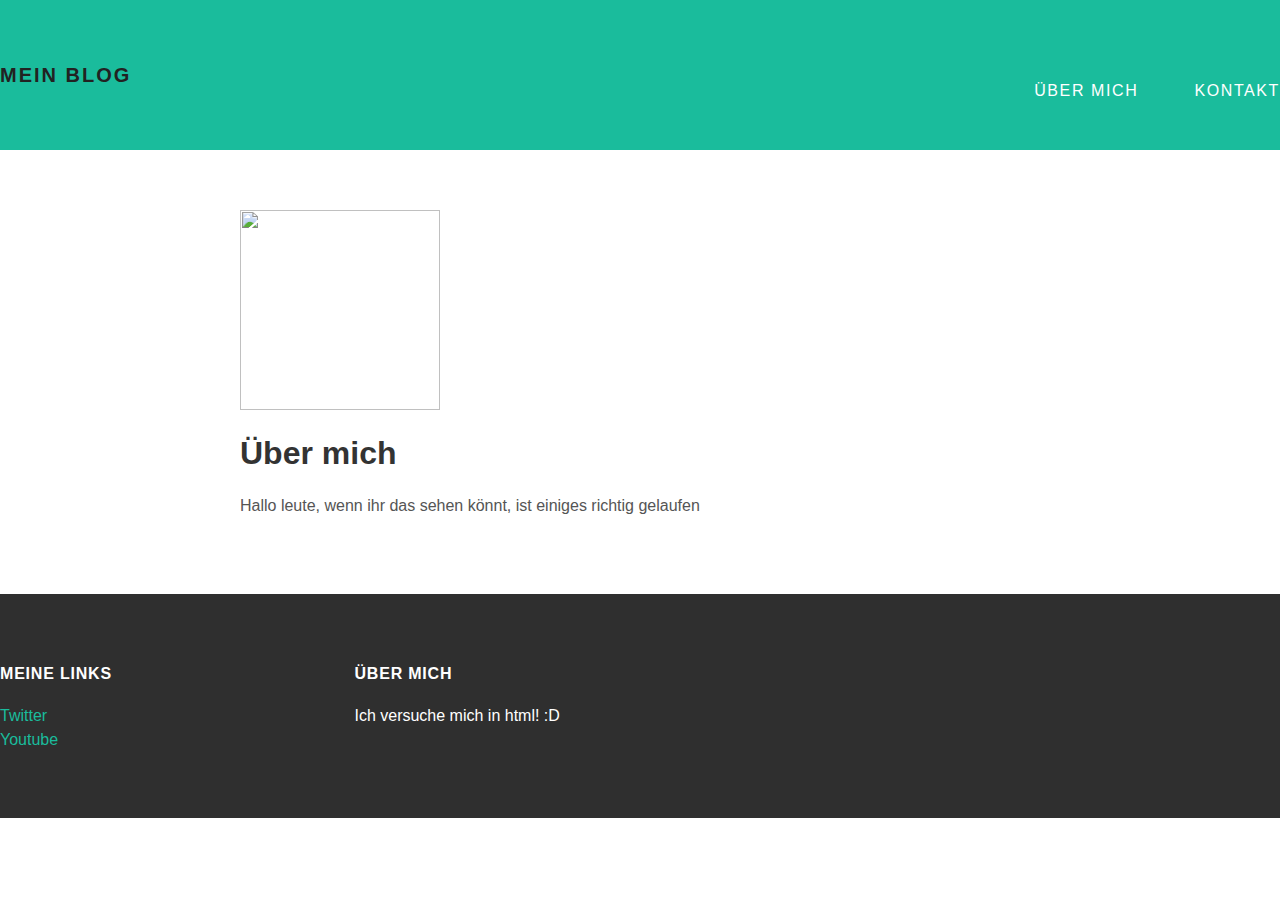
==== about.html @ d4945621 "Add files via upload" ====
<!DOCTYPE html>
<html>
  <head>
    <title> Mein Block </title>
    <link rel="stylesheet" type="text/css" href="style.css">
  </head>
  <body>
    <div id="header">
      <div class="container">
        <a id="header-title" href="index.html"> Mein Blog </a>
        <ul id="header-nav">
          <li><a href="about.html"> Über Mich </a></li>
          <li><a href="mailto:Pepinoa8@gmail.com"> Kontakt </a></li>
        </ul>
      </div>
    </div>

    <div id="content">
      <div class="container">
        <div class="about">
          <div class="about-author">
            <img src="p.png" width="200" height="200">
          </div>
          <h1 class="about-title"> Über mich </h1>
            <div class="about-content">
              <p> Hallo leute, wenn ihr das sehen könnt,
                ist einiges richtig gelaufen
              </p>
        </div>
      </div>
    </div>

    <div id="footer">
      <div class="container">
        <div class="column">
          <h4> Meine Links </h4>
          <p>
            <a href="https://twitter.com/Pepino8A"> Twitter </a>
            <br>
            <a href="https://www.youtube.com/channel/UCBh9qFWDefakDbV4XMWgqlQ"> Youtube </a>
          </p>
        </div>
        <div class="column">
          <h4> Über Mich </h4>
          <p> Ich versuche mich in html! :D </p>
        </div>
      </div>
    </div>




  </body>
</html>
---- style.css ----
@import url('https://fonts.googleapis.com/css?family=Chakra+Petch');

body {
  color: #555;
  margin: 0;

  font-family: 'Chakra+Petch',sans-serif;
}
#header {
  background-color: #1abc9c;
  height: 150px;
  margin-left: 0;
  margin-right: 0;
  line-height: 150px;
}
#header-title {
  display: block;
  float: left;
  font-size: 20px;
  font-weight: bold;
}
#header-nav {
  display: block;
  float: right;
}
#header-nav li {
  display: inline;
  padding-left: 50px;
}
.conainer {
  max-width: 1000px;
  margin: 0 auto;
}
#header a {
  color: white;
  text-decoration: none;
  text-transform: uppercase;
  letter-spacing: 0.1em;
}
#header a:hover {
  color: #222;
}


#footer {
  background-color: #2f2f2f;
  padding: 50px 0;
}
.column {
  min-width: 350px;
  display: inline-block;
  vertical-align: top;
}
#footer h4 {
  color: white;
  text-transform: uppercase;
  letter-spacing: 0.05em;
}
#footer p {
  color: white;
}
a {
  color: #1abc9c;
  text-decoration: none;
}
a:hover {
  color: #F6A623;
}
.post, .about {
  max-width: 800px;
  margin: 0 auto;
  padding: 60px 0;
}
.post-author img {
  width: 50px;
  height: 50px;
  vertical-align: middle;
}
.post-author span {
  margin-left: 16px;
}
.post-date {
   color: #D2D2D2;
   font-size: 14px;
   font-weight: bold;
   text-transform: uppercase;
   letter-spacing: 0.1em;
}
h1, h2, h3, h4 {
  color: #333;
}
p {
  line-height: 1.5
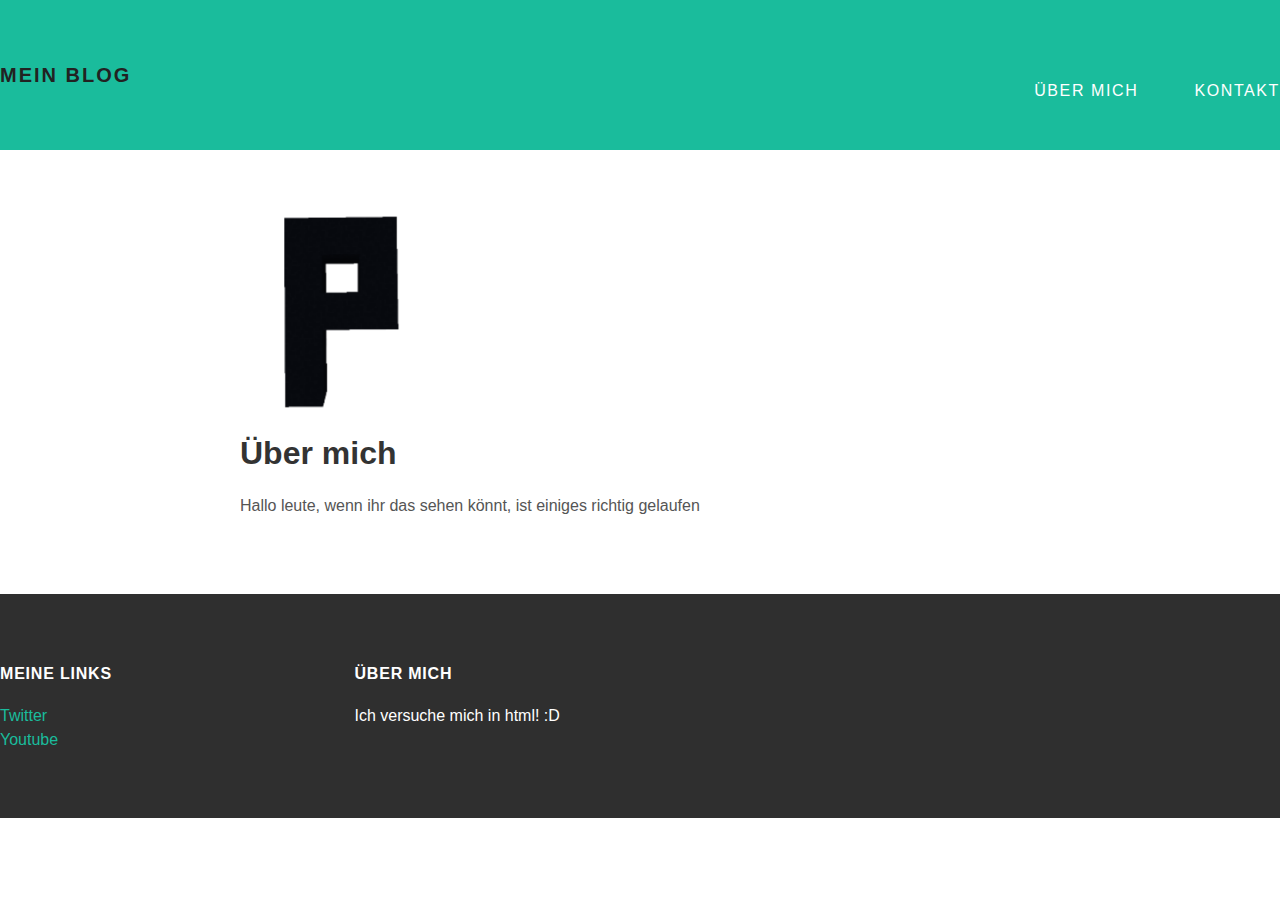
==== commit 4b26672c: "Add files via upload" ====
--- a/about.html
+++ b/about.html
@@ -1,7 +1,7 @@
 <!DOCTYPE html>
 <html>
   <head>
-    <title> Mein Block </title>
+    <title> Mein Blog </title>
     <link rel="stylesheet" type="text/css" href="style.css">
   </head>
   <body>
